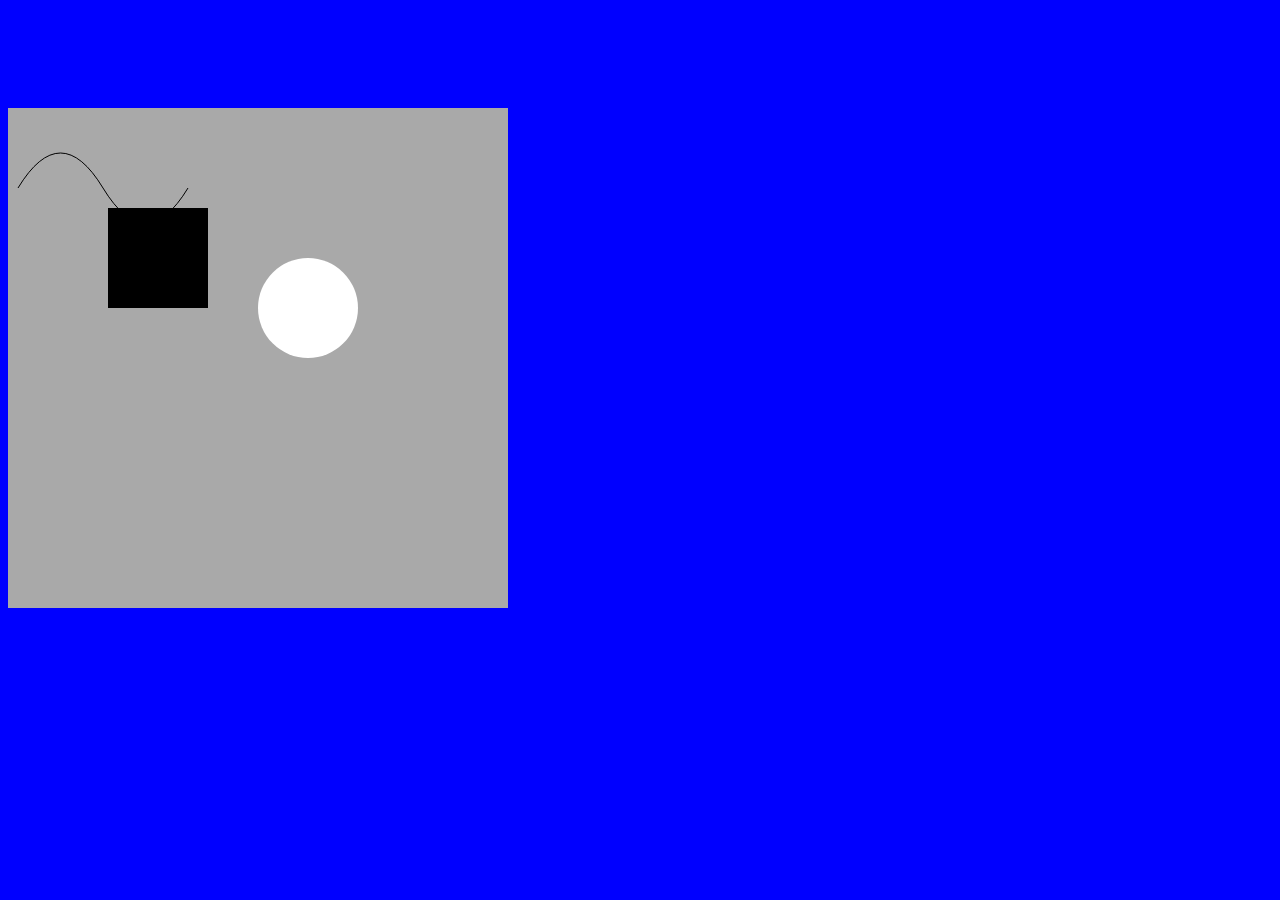
==== draggable.html @ b61c5892 "yet another commit" ====
<!doctype html>
<html lang="en-US">
<head>
	<meta charset="utf-8" />
	<title>SVG Demo</title>
	<meta name="viewport" content="width=device-width" />
	<style>
		body {
			background-color: blue;
		}
		svg {
			background-color: darkgray;
			margin-top: 100px;
		}
		rect {
			fill: black;
		}
		circle {
			fill: white;
		}
	</style>
</head>
<body>
<svg viewBox="0 0 500 500" width="500" height="500">
	<title>A gradient</title>
	<rect x="100" y="100" width="100" height="100" class="draggable" />
	<!-- <g class="draggable">
		<rect x="150" y="150" width="70" height="70" />
	</g> -->
	<g class="draggable">
		<circle cx="300" cy="200" r="50" />
	</g>
	<path d="M 10 80 Q 52.5 10, 95 80 T 180 80" stroke="black" fill="transparent"/>
</svg>
<script>

	document.addEventListener("mousedown", draggable_mousedown)
	document.addEventListener("mouseup", draggable_mouseup)
	document.addEventListener("mousemove", draggable_mousemove)

	function draggable_mousedown(evt) {

		if(evt.target.classList.contains("draggable")) {
			
			const draggable = evt.target
			const bbox = draggable.getBoundingClientRect()

			offset_x = bbox.x - evt.clientX
			offset_y = bbox.y - evt.clientY

			const state = { is_dragging: true, offset: {x: offset_x, y: offset_y} }
			draggable.dataset["state"] = JSON.stringify(state)

			if(draggable.transform.baseVal.length === 0) {
				const transform = document.querySelector("svg").createSVGTransform()
				draggable.transform.baseVal.appendItem(transform)
			}
			// svg equivalent to z-index
			document.querySelector("svg").appendChild(draggable)
		}
	}

	function draggable_mouseup(evt) {

		if(evt.target.classList.contains("draggable")) {
			const draggable = evt.target
			delete draggable.dataset["state"]
		}
	}

	function draggable_mousemove(evt) {

		if(evt.target.classList.contains("draggable")) {

			const draggable = evt.target
			const data = draggable.dataset.state
			if(typeof data === "undefined") return

			const state = JSON.parse(data)
			const pbox = evt.target.parentElement.getBoundingClientRect()
			const x = evt.clientX - pbox.x + state.offset.x - parseInt(draggable.getAttribute("x"))
			const y = evt.clientY - pbox.y + state.offset.y - parseInt(draggable.getAttribute("y"))

			draggable.transform.baseVal[0].setTranslate(x, y)
		}				
	}

	// function make_draggable(elem) {

	// 	let x = 0
	// 	if(typeof elem.x)
	// 	elem.dataset["draggable-init"] = 
	// }


</script>
</body>
</html>
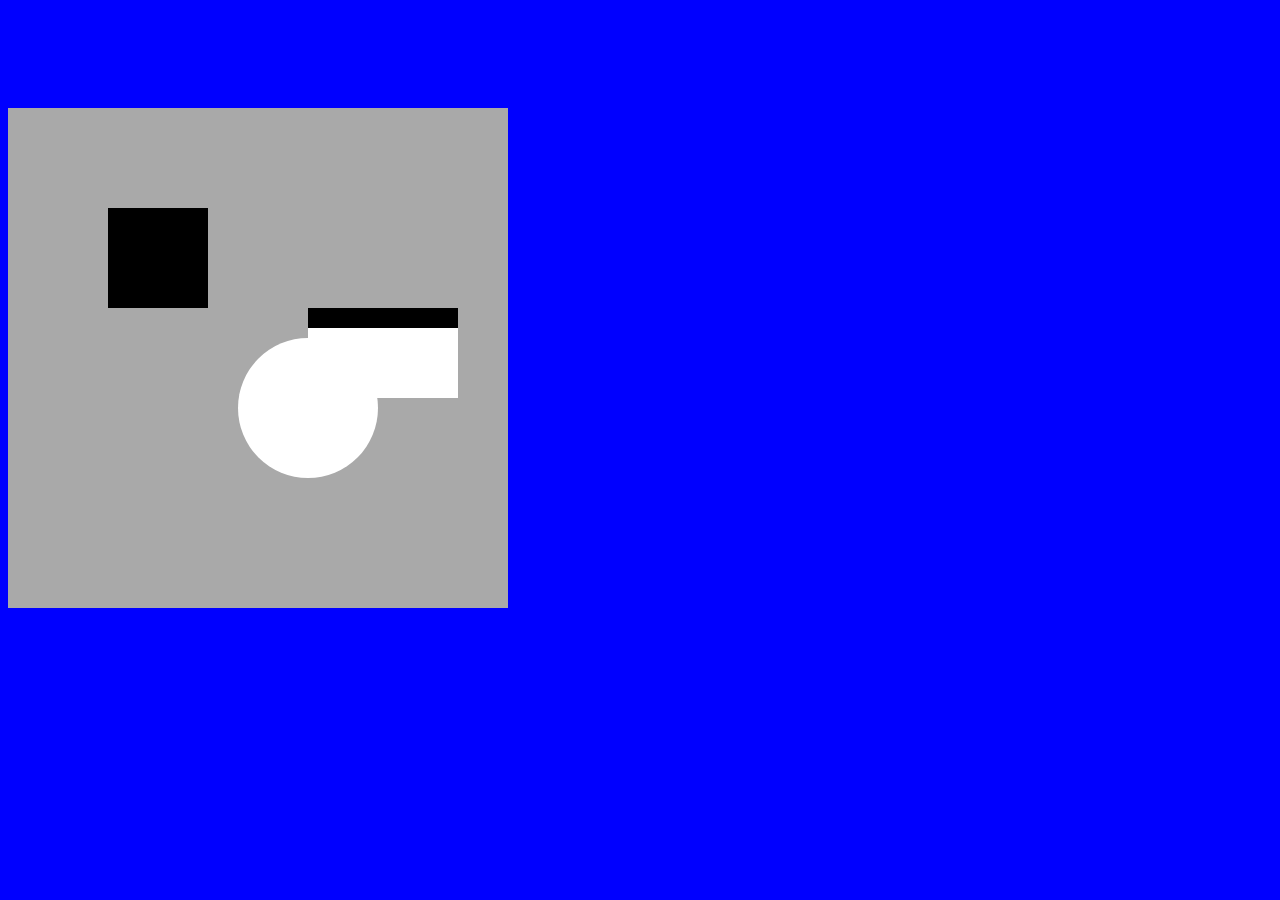
==== commit 68eb0e02: "yet another commit" ====
--- a/draggable.html
+++ b/draggable.html
@@ -18,19 +18,36 @@
 		circle {
 			fill: white;
 		}
+		.white {
+			fill: white;
+		}
+
+		.node > rect {
+		}
+
+		.node .title {
+			font: 20px sans;
+			background-color: black;
+		}
+
 	</style>
 </head>
 <body>
 <svg viewBox="0 0 500 500" width="500" height="500">
-	<title>A gradient</title>
+
 	<rect x="100" y="100" width="100" height="100" class="draggable" />
-	<!-- <g class="draggable">
-		<rect x="150" y="150" width="70" height="70" />
-	</g> -->
+
+	<g class="draggable node">
+		<rect x="300" y="200" width="150" height="70" class="handle" />
+		<text x="300" y="220" class="handle title">RGB Splitter</text>
+		<rect x="300" y="220" width="150" height="70" class="white" />
+	</g>
+
 	<g class="draggable">
-		<circle cx="300" cy="200" r="50" />
+		<circle cx="300" cy="300" r="70" class="handle"/>
 	</g>
-	<path d="M 10 80 Q 52.5 10, 95 80 T 180 80" stroke="black" fill="transparent"/>
+
+
 </svg>
 <script>
 
@@ -38,17 +55,33 @@
 	document.addEventListener("mouseup", draggable_mouseup)
 	document.addEventListener("mousemove", draggable_mousemove)
 
+
+	// make_draggable(document.getElementById("r1"))
+	// make_draggable(document.getElementById("g1"), document.getElementById("r2"))
+
+
 	function draggable_mousedown(evt) {
 
-		if(evt.target.classList.contains("draggable")) {
-			
-			const draggable = evt.target
-			const bbox = draggable.getBoundingClientRect()
+		let draggable = null
+		if(evt.target.classList.contains("handle")) {
+			draggable = evt.target.parentElement
+			while(draggable !== null && draggable.classList.contains("draggable") !== true) {
+				draggable = draggable.parentElement
+			}
+		}
+		else if(evt.target.classList.contains("draggable")) {
+			draggable = evt.target
+		}
 
-			offset_x = bbox.x - evt.clientX
-			offset_y = bbox.y - evt.clientY
+		if(draggable !== null) {
+			const cbox = draggable.getBoundingClientRect()
 
-			const state = { is_dragging: true, offset: {x: offset_x, y: offset_y} }
+			offset_x = cbox.x - evt.clientX
+			offset_y = cbox.y - evt.clientY
+
+			const sbox = draggable.getBBox()
+
+			const state = { is_dragging: true, origin: {x: sbox.x, y: sbox.y}, offset: {x: offset_x, y: offset_y} }
 			draggable.dataset["state"] = JSON.stringify(state)
 
 			if(draggable.transform.baseVal.length === 0) {
@@ -58,38 +91,70 @@
 			// svg equivalent to z-index
 			document.querySelector("svg").appendChild(draggable)
 		}
+
 	}
+
 
 	function draggable_mouseup(evt) {
 
-		if(evt.target.classList.contains("draggable")) {
-			const draggable = evt.target
+		let draggable = null
+		if(evt.target.classList.contains("handle")) {
+			draggable = evt.target.parentElement
+			while(draggable !== null && draggable.classList.contains("draggable") !== true) {
+				draggable = draggable.parentElement
+			}
+		}
+		else if(evt.target.classList.contains("draggable")) {
+			draggable = evt.target
+		}
+
+		if(draggable !== null) {
 			delete draggable.dataset["state"]
 		}
 	}
 
+
 	function draggable_mousemove(evt) {
 
-		if(evt.target.classList.contains("draggable")) {
+		let draggable = null
+		if(evt.target.classList.contains("handle")) {
+			draggable = evt.target.parentElement
+			while(draggable !== null && draggable.classList.contains("draggable") !== true) {
+				draggable = draggable.parentElement
+			}
+		}
+		else if(evt.target.classList.contains("draggable")) {
+			draggable = evt.target
+		}
 
-			const draggable = evt.target
+		if(draggable !== null) {
+
 			const data = draggable.dataset.state
 			if(typeof data === "undefined") return
 
 			const state = JSON.parse(data)
-			const pbox = evt.target.parentElement.getBoundingClientRect()
-			const x = evt.clientX - pbox.x + state.offset.x - parseInt(draggable.getAttribute("x"))
-			const y = evt.clientY - pbox.y + state.offset.y - parseInt(draggable.getAttribute("y"))
+			const pbox = evt.target.ownerSVGElement.getBoundingClientRect()
+			const x = evt.clientX - pbox.x + state.offset.x - state.origin.x
+			const y = evt.clientY - pbox.y + state.offset.y - state.origin.y
 
 			draggable.transform.baseVal[0].setTranslate(x, y)
-		}				
+		}
 	}
 
-	// function make_draggable(elem) {
 
-	// 	let x = 0
-	// 	if(typeof elem.x)
-	// 	elem.dataset["draggable-init"] = 
+	// function make_draggable(elem, handle=null) {
+
+	// 	if(handle === null) {
+	// 		elem.classList.add("draggable")
+	// 	}
+	// 	else {
+	// 		handle.classList.add("draggable")
+	// 	}
+
+	// 	// to fix: convert view box to client etc
+	// 	const bbox = elem.getBBox()
+	// 	const state = { is_dragging: false, elem_id: elem.id, origin: {x: bbox.x, y: bbox.y}, offset: {x: 0, y: 0} }
+	// 	handle.dataset["state"] = JSON.stringify(state)
 	// }
 
 
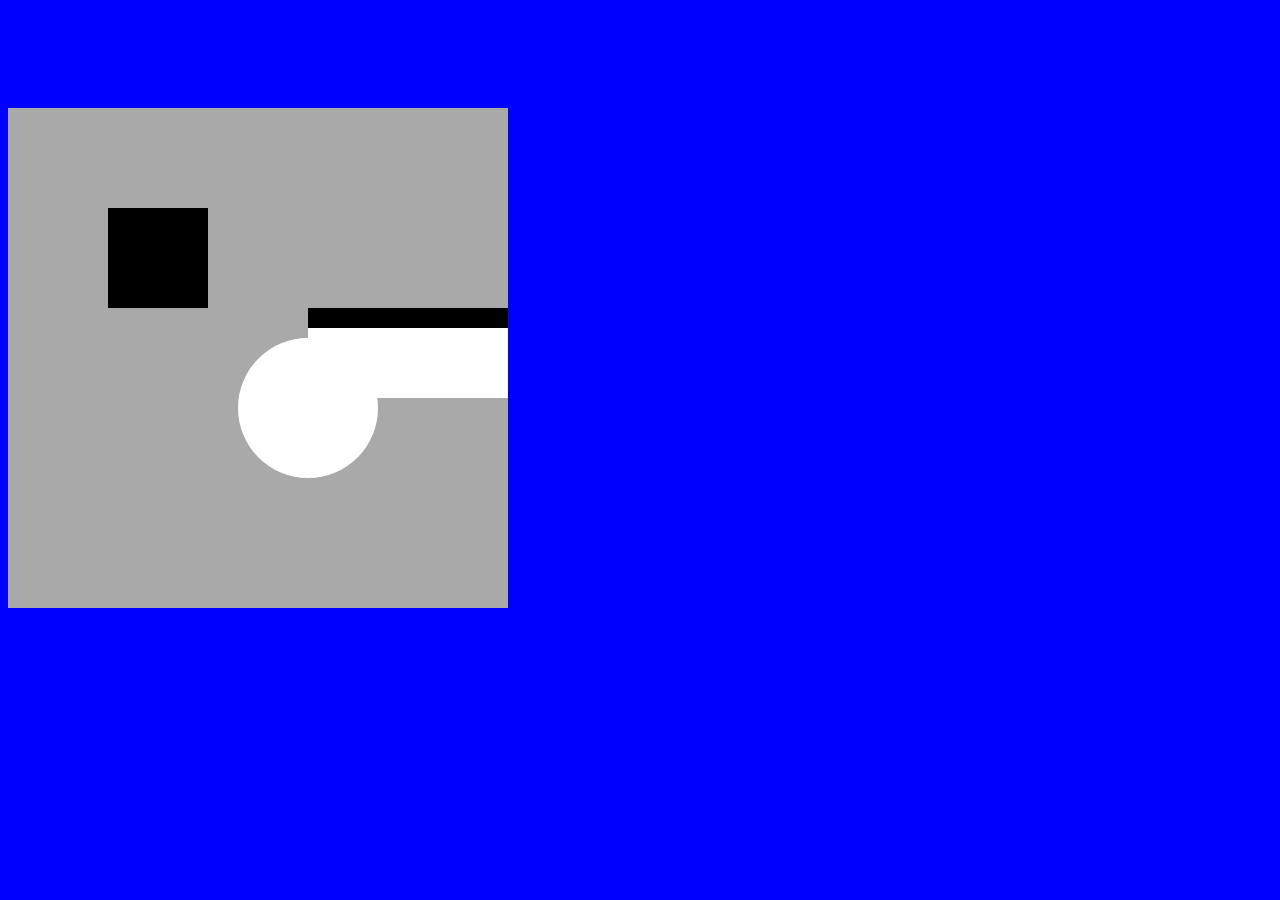
==== commit 754b46fc: "yet another commit" ====
--- a/draggable.html
+++ b/draggable.html
@@ -33,7 +33,7 @@
 	</style>
 </head>
 <body>
-<svg viewBox="0 0 500 500" width="500" height="500">
+<svg viewBox="0 0 500 500" width="500" height="500" xmlns="http://www.w3.org/2000/svg">
 
 	<rect x="100" y="100" width="100" height="100" class="draggable" />
 
@@ -55,6 +55,7 @@
 	document.addEventListener("mouseup", draggable_mouseup)
 	document.addEventListener("mousemove", draggable_mousemove)
 
+	create_node()
 
 	// make_draggable(document.getElementById("r1"))
 	// make_draggable(document.getElementById("g1"), document.getElementById("r2"))
@@ -142,6 +143,30 @@
 	}
 
 
+	function create_node(x=350, y=200) {
+		
+		const NODE_WIDTH = 150
+		const svg = document.querySelector("svg")
+
+		const text = `
+			<rect x="0" y="0" width="${NODE_WIDTH}" height="70" class="handle" />
+			<text x="0" y="20" width="${NODE_WIDTH}" class="handle title">RGB Splitter</text>
+			<rect x="0" y="20" width="${NODE_WIDTH}" height="70" class="white" />
+			<input type="checkbox" />`
+
+		
+		const g = document.createElementNS("http://www.w3.org/2000/svg", "g");
+		g.classList.add("draggable")
+		g.innerHTML = text
+
+		const transform = svg.createSVGTransform()
+		transform.setTranslate(x, y)
+		g.transform.baseVal.appendItem(transform)
+		svg.appendChild(g)
+	}
+
+
+
 	// function make_draggable(elem, handle=null) {
 
 	// 	if(handle === null) {
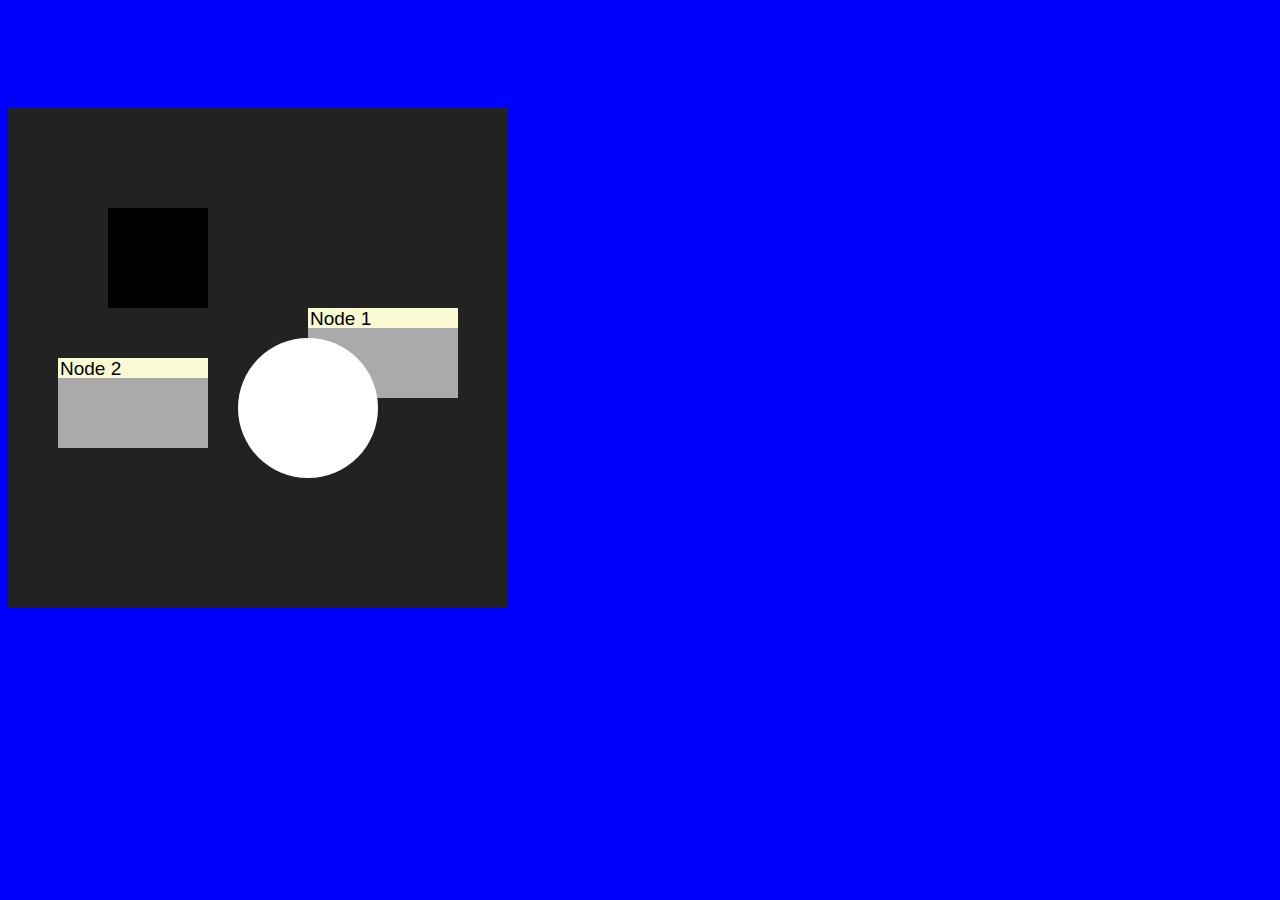
==== commit a6813631: "yet another commit" ====
--- a/draggable.html
+++ b/draggable.html
@@ -9,25 +9,24 @@
 			background-color: blue;
 		}
 		svg {
-			background-color: darkgray;
+			background-color: #222;
 			margin-top: 100px;
 		}
-		rect {
-			fill: black;
-		}
+
 		circle {
 			fill: white;
 		}
-		.white {
-			fill: white;
+		.node-contents {
+			fill: #aaa;
 		}
 
-		.node > rect {
+		.handle {
+			fill: lightgoldenrodyellow;
 		}
 
-		.node .title {
-			font: 20px sans;
-			background-color: black;
+		.node text {
+			font: 19px sans-serif;
+			fill: black;
 		}
 
 	</style>
@@ -35,35 +34,39 @@
 <body>
 <svg viewBox="0 0 500 500" width="500" height="500" xmlns="http://www.w3.org/2000/svg">
 
-	<rect x="100" y="100" width="100" height="100" class="draggable" />
+	<rect x="100" y="100" width="100" height="100" class="draggable anchor" />
 
 	<g class="draggable node">
 		<rect x="300" y="200" width="150" height="70" class="handle" />
-		<text x="300" y="220" class="handle title">RGB Splitter</text>
-		<rect x="300" y="220" width="150" height="70" class="white" />
+		<text x="302" y="217" class="handle">Node 1</text>
+		<rect x="300" y="220" width="150" height="70" class="node-contents" />
 	</g>
 
 	<g class="draggable">
-		<circle cx="300" cy="300" r="70" class="handle"/>
+		<circle cx="300" cy="300" r="70" class="anchor"/>
 	</g>
-
 
 </svg>
 <script>
+
+	let draggable = null
 
 	document.addEventListener("mousedown", draggable_mousedown)
 	document.addEventListener("mouseup", draggable_mouseup)
 	document.addEventListener("mousemove", draggable_mousemove)
 
+	document.addEventListener("mousedown", linkable_mousedown)
+	document.addEventListener("mouseup", linkable_mouseup)
+	document.addEventListener("mousemove", linkable_mousemove)
+
 	create_node()
 
-	// make_draggable(document.getElementById("r1"))
-	// make_draggable(document.getElementById("g1"), document.getElementById("r2"))
 
 
 	function draggable_mousedown(evt) {
 
-		let draggable = null
+		console.log("linkable_mousedown")
+
 		if(evt.target.classList.contains("handle")) {
 			draggable = evt.target.parentElement
 			while(draggable !== null && draggable.classList.contains("draggable") !== true) {
@@ -92,41 +95,19 @@
 			// svg equivalent to z-index
 			document.querySelector("svg").appendChild(draggable)
 		}
-
 	}
 
 
 	function draggable_mouseup(evt) {
 
-		let draggable = null
-		if(evt.target.classList.contains("handle")) {
-			draggable = evt.target.parentElement
-			while(draggable !== null && draggable.classList.contains("draggable") !== true) {
-				draggable = draggable.parentElement
-			}
-		}
-		else if(evt.target.classList.contains("draggable")) {
-			draggable = evt.target
-		}
-
 		if(draggable !== null) {
 			delete draggable.dataset["state"]
+			draggable = null
 		}
 	}
 
 
 	function draggable_mousemove(evt) {
-
-		let draggable = null
-		if(evt.target.classList.contains("handle")) {
-			draggable = evt.target.parentElement
-			while(draggable !== null && draggable.classList.contains("draggable") !== true) {
-				draggable = draggable.parentElement
-			}
-		}
-		else if(evt.target.classList.contains("draggable")) {
-			draggable = evt.target
-		}
 
 		if(draggable !== null) {
 
@@ -134,7 +115,7 @@
 			if(typeof data === "undefined") return
 
 			const state = JSON.parse(data)
-			const pbox = evt.target.ownerSVGElement.getBoundingClientRect()
+			const pbox = draggable.ownerSVGElement.getBoundingClientRect()
 			const x = evt.clientX - pbox.x + state.offset.x - state.origin.x
 			const y = evt.clientY - pbox.y + state.offset.y - state.origin.y
 
@@ -143,20 +124,37 @@
 	}
 
 
-	function create_node(x=350, y=200) {
+	function linkable_mousedown(evt) {
+		if(evt.target.classList.contains("anchor")) {
+			console.log("linkable_mousedown")
+		}
+		return true
+	}
+
+
+	function linkable_mouseup(evt) {
+		
+	}
+
+
+	function linkable_mousemove(evt) {
+		
+	}
+
+
+	function create_node(x=50, y=250) {
 		
 		const NODE_WIDTH = 150
 		const svg = document.querySelector("svg")
 
 		const text = `
 			<rect x="0" y="0" width="${NODE_WIDTH}" height="70" class="handle" />
-			<text x="0" y="20" width="${NODE_WIDTH}" class="handle title">RGB Splitter</text>
-			<rect x="0" y="20" width="${NODE_WIDTH}" height="70" class="white" />
-			<input type="checkbox" />`
+			<text x="2" y="17" width="${NODE_WIDTH}" class="handle title">Node 2</text>
+			<rect x="0" y="20" width="${NODE_WIDTH}" height="70" class="node-contents" />`
 
-		
 		const g = document.createElementNS("http://www.w3.org/2000/svg", "g");
 		g.classList.add("draggable")
+		g.classList.add("node")
 		g.innerHTML = text
 
 		const transform = svg.createSVGTransform()
@@ -167,20 +165,7 @@
 
 
 
-	// function make_draggable(elem, handle=null) {
 
-	// 	if(handle === null) {
-	// 		elem.classList.add("draggable")
-	// 	}
-	// 	else {
-	// 		handle.classList.add("draggable")
-	// 	}
-
-	// 	// to fix: convert view box to client etc
-	// 	const bbox = elem.getBBox()
-	// 	const state = { is_dragging: false, elem_id: elem.id, origin: {x: bbox.x, y: bbox.y}, offset: {x: 0, y: 0} }
-	// 	handle.dataset["state"] = JSON.stringify(state)
-	// }
 
 
 </script>
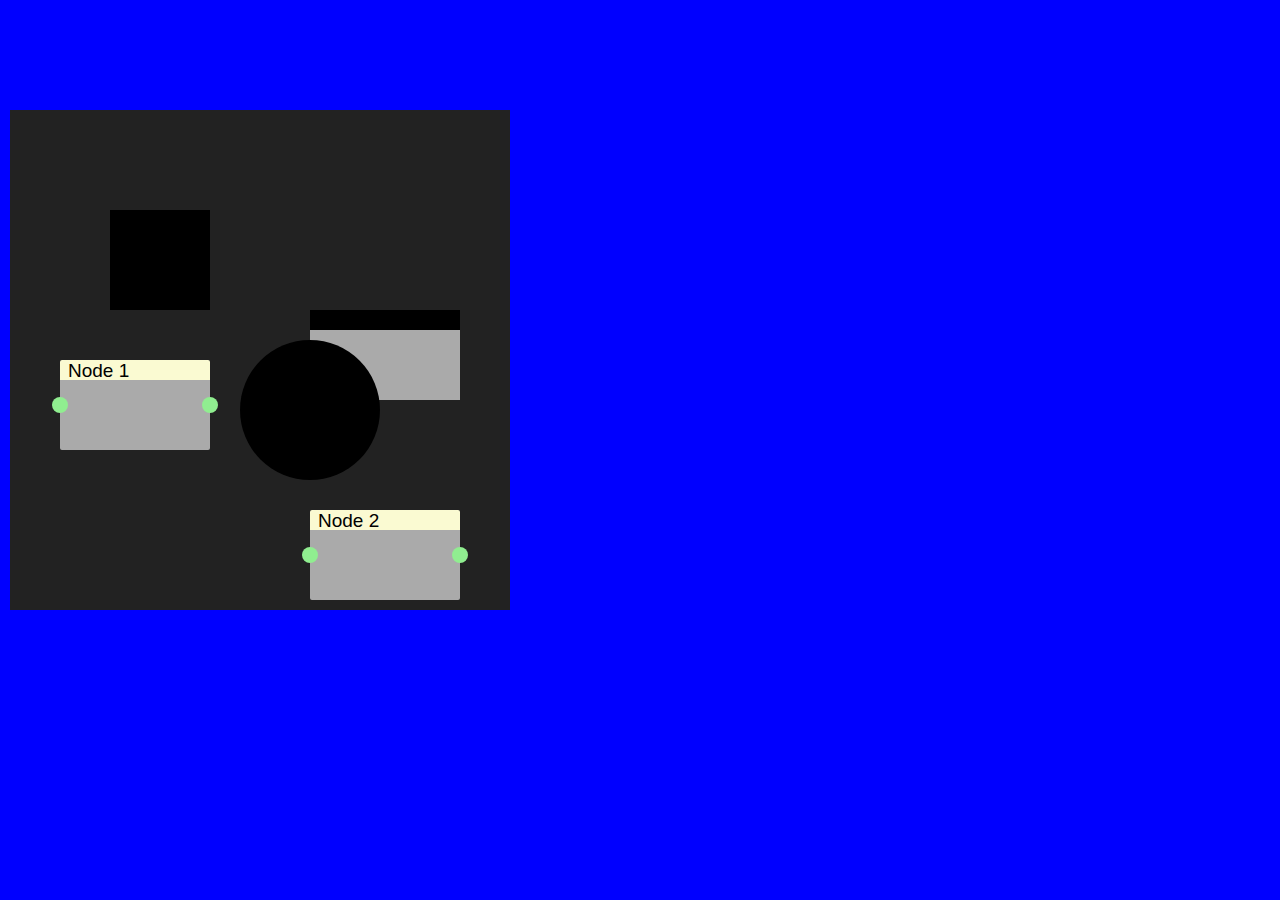
==== commit 6454d85a: "yet another commit" ====
--- a/draggable.html
+++ b/draggable.html
@@ -7,167 +7,57 @@
 	<style>
 		body {
 			background-color: blue;
+			margin: 10px;
 		}
+
 		svg {
 			background-color: #222;
 			margin-top: 100px;
 		}
 
-		circle {
-			fill: white;
-		}
-		.node-contents {
+		.node .contents {
 			fill: #aaa;
 		}
 
-		.handle {
+		.node .anchor {
+			/* stroke: #666; */
+			fill: lightgreen;
+		}
+
+		.node .header {
 			fill: lightgoldenrodyellow;
 		}
 
-		.node text {
+		.node .title {
+			user-select: none;
 			font: 19px sans-serif;
 			fill: black;
 		}
 
+		.link {
+			stroke: white;
+		}
 	</style>
 </head>
 <body>
+
 <svg viewBox="0 0 500 500" width="500" height="500" xmlns="http://www.w3.org/2000/svg">
 
-	<rect x="100" y="100" width="100" height="100" class="draggable anchor" />
+	<rect x="100" y="100" width="100" height="100" class="draggable" />
 
 	<g class="draggable node">
 		<rect x="300" y="200" width="150" height="70" class="handle" />
 		<text x="302" y="217" class="handle">Node 1</text>
-		<rect x="300" y="220" width="150" height="70" class="node-contents" />
+		<rect x="300" y="220" width="150" height="70" class="contents" />
 	</g>
 
 	<g class="draggable">
-		<circle cx="300" cy="300" r="70" class="anchor"/>
+		<circle cx="300" cy="300" r="70" class="handle"/>
 	</g>
 
 </svg>
-<script>
-
-	let draggable = null
-
-	document.addEventListener("mousedown", draggable_mousedown)
-	document.addEventListener("mouseup", draggable_mouseup)
-	document.addEventListener("mousemove", draggable_mousemove)
-
-	document.addEventListener("mousedown", linkable_mousedown)
-	document.addEventListener("mouseup", linkable_mouseup)
-	document.addEventListener("mousemove", linkable_mousemove)
-
-	create_node()
 
 
-
-	function draggable_mousedown(evt) {
-
-		console.log("linkable_mousedown")
-
-		if(evt.target.classList.contains("handle")) {
-			draggable = evt.target.parentElement
-			while(draggable !== null && draggable.classList.contains("draggable") !== true) {
-				draggable = draggable.parentElement
-			}
-		}
-		else if(evt.target.classList.contains("draggable")) {
-			draggable = evt.target
-		}
-
-		if(draggable !== null) {
-			const cbox = draggable.getBoundingClientRect()
-
-			offset_x = cbox.x - evt.clientX
-			offset_y = cbox.y - evt.clientY
-
-			const sbox = draggable.getBBox()
-
-			const state = { is_dragging: true, origin: {x: sbox.x, y: sbox.y}, offset: {x: offset_x, y: offset_y} }
-			draggable.dataset["state"] = JSON.stringify(state)
-
-			if(draggable.transform.baseVal.length === 0) {
-				const transform = document.querySelector("svg").createSVGTransform()
-				draggable.transform.baseVal.appendItem(transform)
-			}
-			// svg equivalent to z-index
-			document.querySelector("svg").appendChild(draggable)
-		}
-	}
-
-
-	function draggable_mouseup(evt) {
-
-		if(draggable !== null) {
-			delete draggable.dataset["state"]
-			draggable = null
-		}
-	}
-
-
-	function draggable_mousemove(evt) {
-
-		if(draggable !== null) {
-
-			const data = draggable.dataset.state
-			if(typeof data === "undefined") return
-
-			const state = JSON.parse(data)
-			const pbox = draggable.ownerSVGElement.getBoundingClientRect()
-			const x = evt.clientX - pbox.x + state.offset.x - state.origin.x
-			const y = evt.clientY - pbox.y + state.offset.y - state.origin.y
-
-			draggable.transform.baseVal[0].setTranslate(x, y)
-		}
-	}
-
-
-	function linkable_mousedown(evt) {
-		if(evt.target.classList.contains("anchor")) {
-			console.log("linkable_mousedown")
-		}
-		return true
-	}
-
-
-	function linkable_mouseup(evt) {
-		
-	}
-
-
-	function linkable_mousemove(evt) {
-		
-	}
-
-
-	function create_node(x=50, y=250) {
-		
-		const NODE_WIDTH = 150
-		const svg = document.querySelector("svg")
-
-		const text = `
-			<rect x="0" y="0" width="${NODE_WIDTH}" height="70" class="handle" />
-			<text x="2" y="17" width="${NODE_WIDTH}" class="handle title">Node 2</text>
-			<rect x="0" y="20" width="${NODE_WIDTH}" height="70" class="node-contents" />`
-
-		const g = document.createElementNS("http://www.w3.org/2000/svg", "g");
-		g.classList.add("draggable")
-		g.classList.add("node")
-		g.innerHTML = text
-
-		const transform = svg.createSVGTransform()
-		transform.setTranslate(x, y)
-		g.transform.baseVal.appendItem(transform)
-		svg.appendChild(g)
-	}
-
-
-
-
-
-
-</script>
+<script src="draggable.js"></script>
 </body>
 </html>
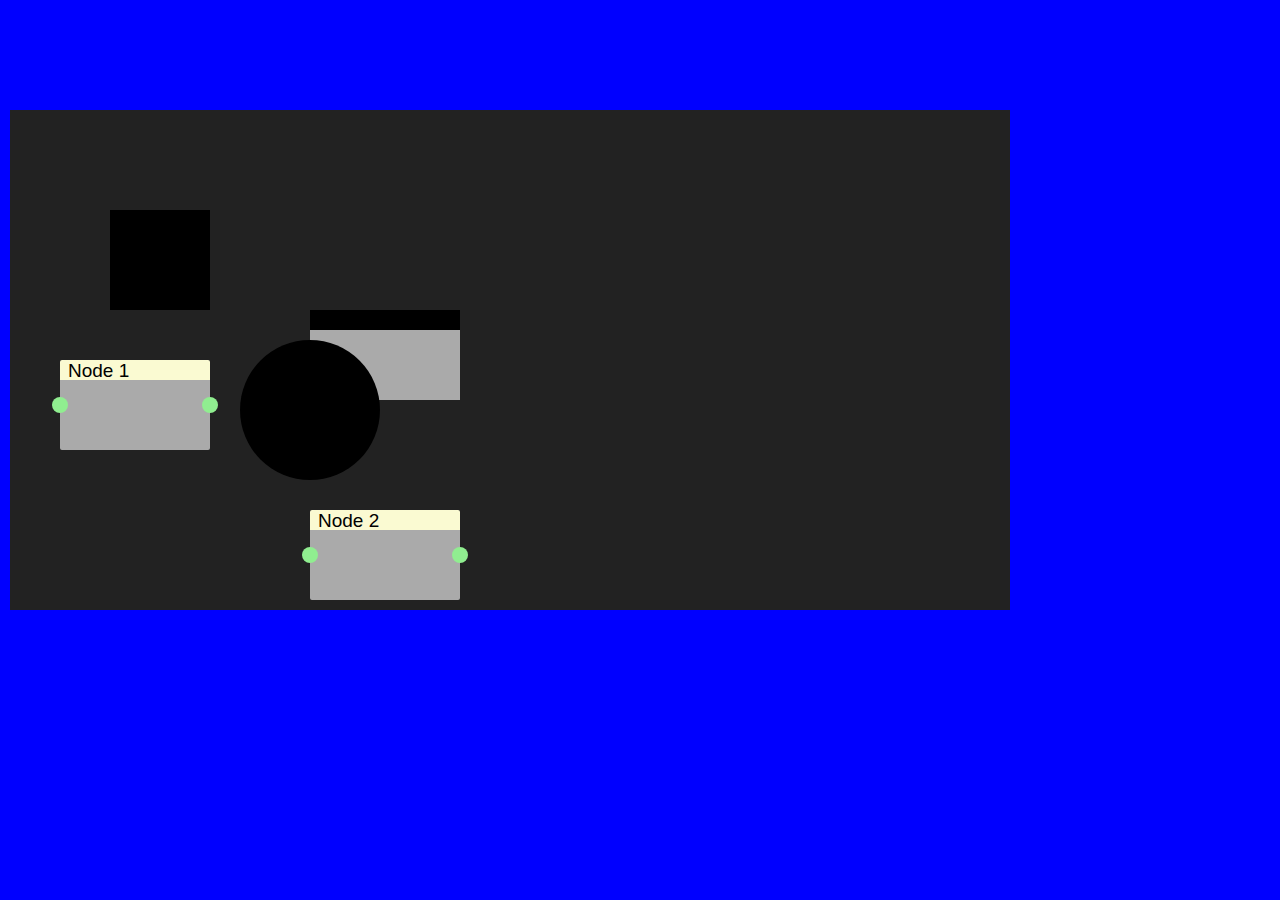
==== commit bd305151: "yet another  commit" ====
--- a/draggable.html
+++ b/draggable.html
@@ -34,14 +34,15 @@
 			fill: black;
 		}
 
-		.link {
+		.linkable {
 			stroke: white;
+			stroke-width: 2px;
 		}
 	</style>
 </head>
 <body>
 
-<svg viewBox="0 0 500 500" width="500" height="500" xmlns="http://www.w3.org/2000/svg">
+<svg viewBox="0 0 1000 500" width="1000" height="500" xmlns="http://www.w3.org/2000/svg">
 
 	<rect x="100" y="100" width="100" height="100" class="draggable" />
 
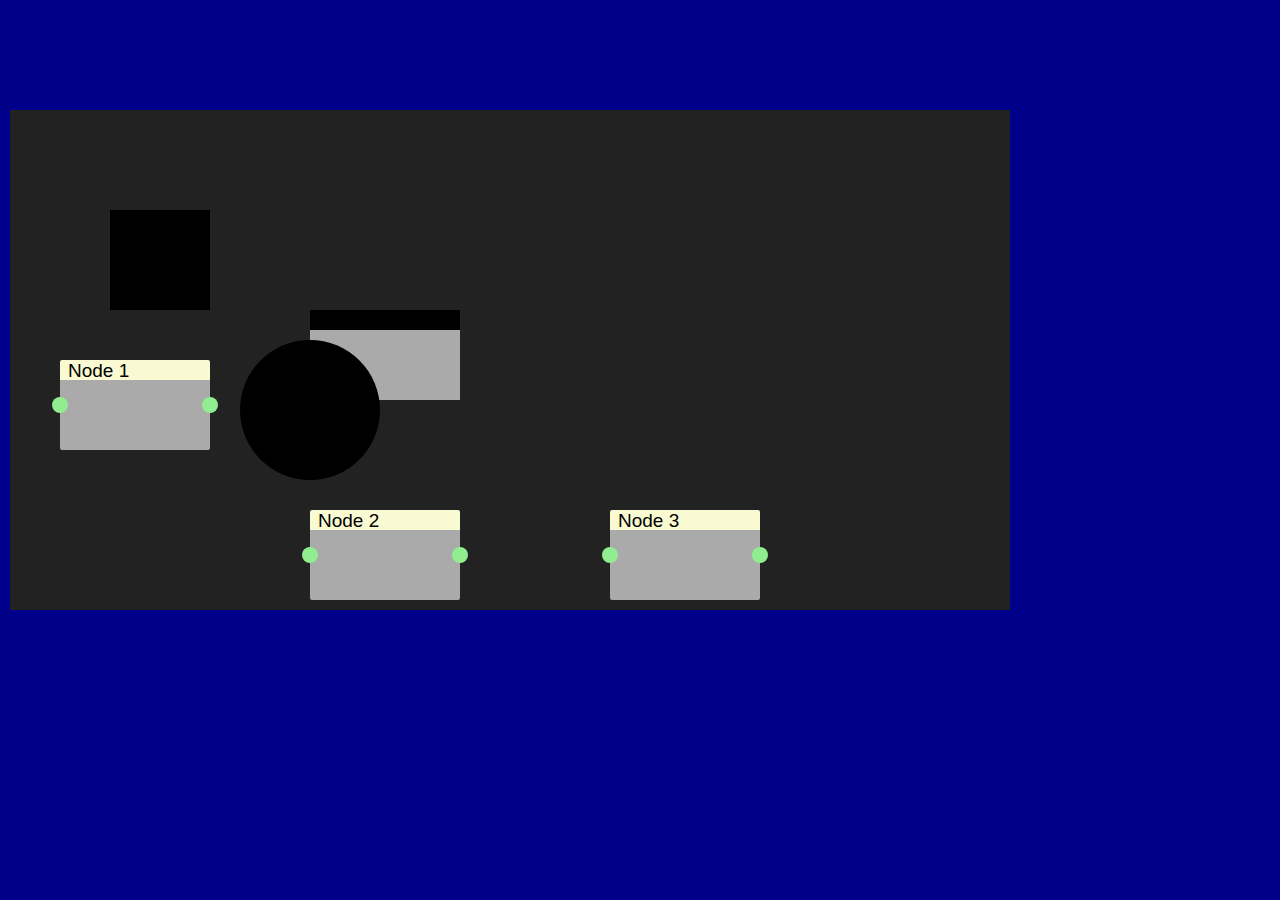
==== commit c8b3f942: "yet another commit" ====
--- a/draggable.html
+++ b/draggable.html
@@ -6,7 +6,7 @@
 	<meta name="viewport" content="width=device-width" />
 	<style>
 		body {
-			background-color: blue;
+			background-color: darkblue;
 			margin: 10px;
 		}
 
